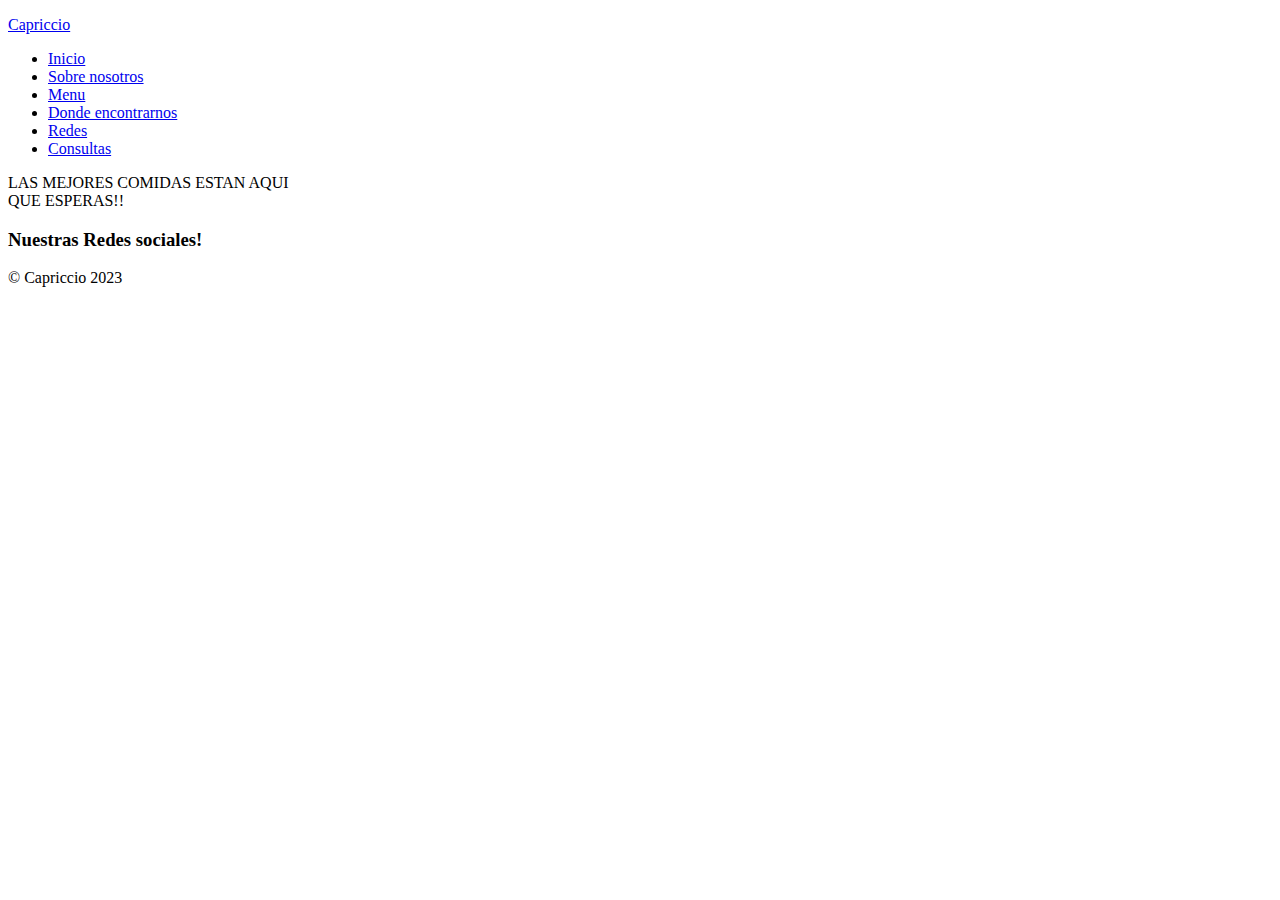
==== index.html @ 4becba8d "first commit" ====
<!DOCTYPE html>
<html lang="en">

<head>
    <meta charset="UTF-8">
    <meta http-equiv="X-UA-Compatible" content="IE=edge">
    <meta name="viewport" content="width=device-width, initial-scale=1.0">
    <!-- Googlefonts link -->
    <link rel="preconnect" href="https://fonts.googleapis.com">
    <link rel="preconnect" href="https://fonts.gstatic.com" crossorigin>
    <link href="https://fonts.googleapis.com/css2?family=Nunito:ital@1&display=swap" rel="stylesheet">
    <!-- CDN Fontawesome-->
    <link rel="stylesheet" href="https://cdnjs.cloudflare.com/ajax/libs/font-awesome/6.2.1/css/all.min.css"
        integrity="sha512-MV7K8+y+gLIBoVD59lQIYicR65iaqukzvf/nwasF0nqhPay5w/9lJmVM2hMDcnK1OnMGCdVK+iQrJ7lzPJQd1w=="
        crossorigin="anonymous" referrerpolicy="no-referrer" />
            <!-- CDN BOOTSTRAP CSS -->
            <link href="https://cdn.jsdelivr.net/npm/bootstrap@5.3.0-alpha1/dist/css/bootstrap.min.css" rel="stylesheet" integrity="sha384-GLhlTQ8iRABdZLl6O3oVMWSktQOp6b7In1Zl3/Jr59b6EGGoI1aFkw7cmDA6j6gD" crossorigin="anonymous">
            <!-- CSS -->
        <link rel="stylesheet" href="">
    <title>Capricho</title>
</head>

<body>
    <header>
        <div class="container">
            <p class="logo"><a href="index.html">Capriccio</a></p>
            <nav>
                <ul class="indexul">
                    <li><a href="#hero">Inicio</a></li>
                    <li><a href="./html/sobre-nosotros.html">Sobre nosotros</a></li>
                    <li><a href="./html/menu.html">Menu</a></li>
                    <li><a href="./html/zona-map.html">Donde encontrarnos</a></li>
                    <li><a href="#redes">Redes</a></li>
                    <li><a href="html/consultas.html">Consultas</a></li>
                </ul>
            </nav>
        </div>
    </header>
    <!--Hero pagina principal-->
    <section id="hero">
        LAS MEJORES COMIDAS ESTAN AQUI <br> QUE ESPERAS!!
    </section>
    <!--Footer de toda las paginas-->
    <footer id="redes">
        <h3>Nuestras Redes sociales!</h3>
        <div class="redes-sociales">
            <a href="https://www.facebook.com/capriccio.mpaz/" target="_blank"><i
                    class="fa-brands fa-facebook fa-4x"></i></a>
        </div>
        <p>&copy; Capriccio 2023</p>
    </footer>
    <!-- CDN BOOTSTRAP JS -->
    <script src="https://cdn.jsdelivr.net/npm/bootstrap@5.3.0-alpha1/dist/js/bootstrap.bundle.min.js" integrity="sha384-w76AqPfDkMBDXo30jS1Sgez6pr3x5MlQ1ZAGC+nuZB+EYdgRZgiwxhTBTkF7CXvN" crossorigin="anonymous"></script>
  </body>
</body>

</html>
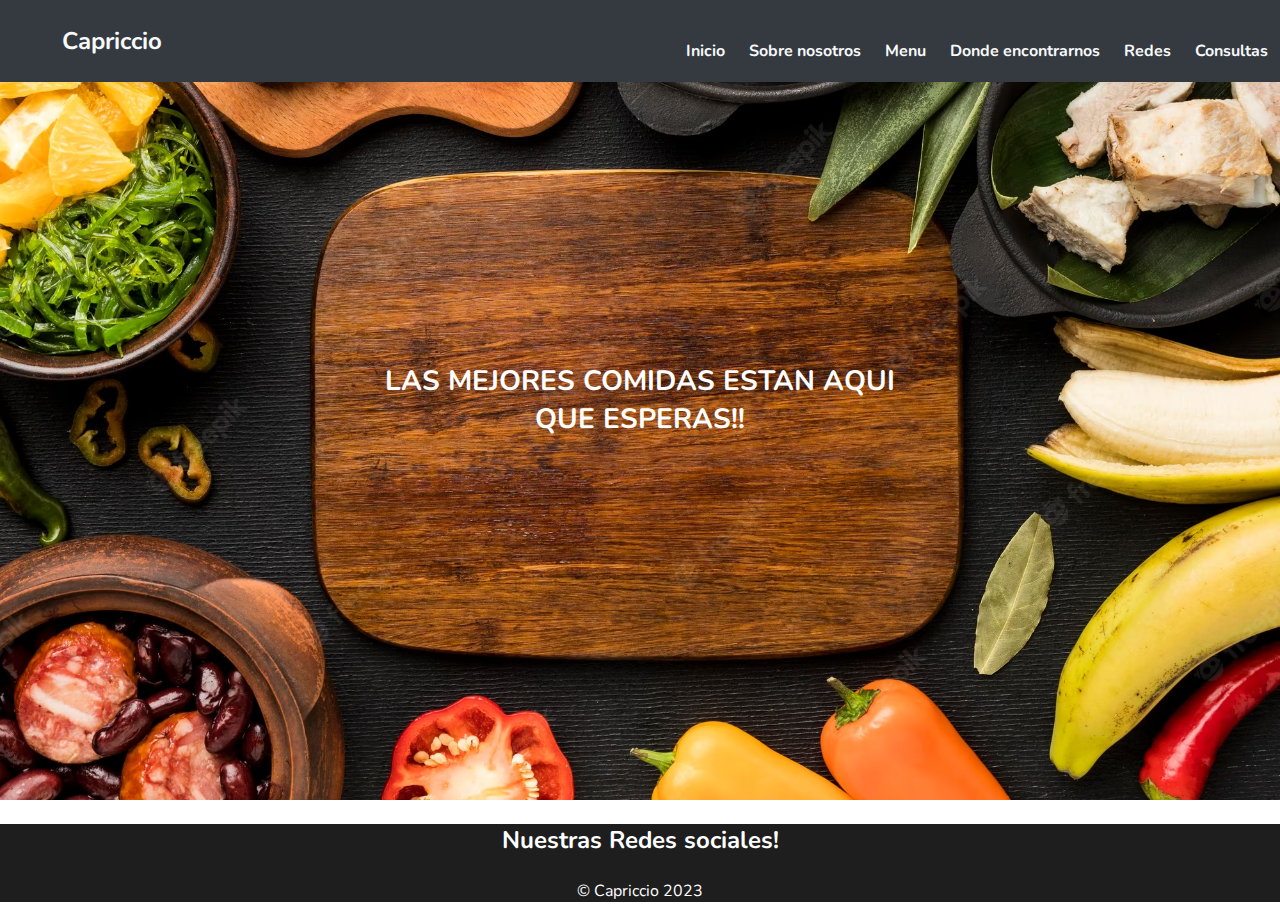
==== commit 6f396d91: "test para github" ====
--- a/index.html
+++ b/index.html
@@ -16,7 +16,7 @@
             <!-- CDN BOOTSTRAP CSS -->
             <link href="https://cdn.jsdelivr.net/npm/bootstrap@5.3.0-alpha1/dist/css/bootstrap.min.css" rel="stylesheet" integrity="sha384-GLhlTQ8iRABdZLl6O3oVMWSktQOp6b7In1Zl3/Jr59b6EGGoI1aFkw7cmDA6j6gD" crossorigin="anonymous">
             <!-- CSS -->
-        <link rel="stylesheet" href="">
+        <link rel="stylesheet" href="css/style.css">
     <title>Capricho</title>
 </head>
 
@@ -27,11 +27,11 @@
             <nav>
                 <ul class="indexul">
                     <li><a href="#hero">Inicio</a></li>
-                    <li><a href="./html/sobre-nosotros.html">Sobre nosotros</a></li>
-                    <li><a href="./html/menu.html">Menu</a></li>
-                    <li><a href="./html/zona-map.html">Donde encontrarnos</a></li>
+                    <li><a href="../html/sobre-nosotros.html">Sobre nosotros</a></li>
+                    <li><a href="../html/menu.html">Menu</a></li>
+                    <li><a href="../html/zona-map.html">Donde encontrarnos</a></li>
                     <li><a href="#redes">Redes</a></li>
-                    <li><a href="html/consultas.html">Consultas</a></li>
+                    <li><a href="../html/consultas.html">Consultas</a></li>
                 </ul>
             </nav>
         </div>
--- a/css/style.css
+++ b/css/style.css
@@ -0,0 +1,211 @@
+*{
+    box-sizing: border-box;
+}
+html{
+    scroll-behavior: smooth;
+}
+
+body{
+    margin: 0;
+    font-family: 'Nunito', sans-serif;
+}
+/* Tamaño de las letras */
+
+h1{ font-size: 1.5em; }
+h2{ font-size: 2.5em;}
+h3{ font-size: 1.5em;}
+p{font-size: 1em;}
+ul{list-style-type: none;}
+
+/* Nav-bar/header */
+header{
+    background-color:#343A40;
+}
+header .logo {
+    color: #F8F9FA;
+    margin: 0;
+    padding: 25px 15px;
+    font-weight: 600;
+    font-size: 1.5em;
+    font-weight: 700;
+    padding-left: 50px;
+}
+.nav-bar li a{
+    text-decoration: none;
+    color: #ffffff;
+}
+.indexul{
+    display: block;
+    padding-top: 20px;
+}
+header .container{
+    display: flex;
+    flex-direction: column;
+    align-items: center;
+}
+header nav{
+    display: flex;
+    flex-direction: column;
+    text-align: center;
+    padding-bottom: 25px;
+    z-index: 10;
+}
+header a{
+    padding: 5px 12px;
+    font-weight: bold;
+    text-decoration: none;
+    color: #F8F9FA;
+}
+header a:hover{
+    color: #000000
+}
+/* hero */
+#hero{
+    color: #ffffff;
+    font-size: 28px;
+    font-weight: bold;
+    display: flex;
+    align-items: center;
+    justify-content: center;
+    text-align: center;
+    flex-direction: column;
+    height: 70vh;
+    background-image: url("/imagenes/comida.png");
+    background-repeat: no-repeat;
+    background-size: cover;
+    background-position: center;
+}
+#comidas .container{
+    text-align: center;
+    padding: 200px 12px;
+}
+/* Card */
+#mas-comidas{
+    background-color: rgb(30,30,30);
+    color: rgb(255, 255, 255);
+    text-align: center;
+}
+
+#mas-comidas .container{
+    padding: 200px 0;
+}
+#mas-comidas .cart{
+    background-position: center center;
+    background-size: cover;
+    padding: 50px;
+    margin: 12px;
+    border-radius: 15px;
+}
+.cart:first-child{
+    background-image: linear-gradient(
+        0deg,
+        rgba(0,0,0,0.5),
+        rgba(0,0,0,0.5)
+    )
+    ,url(/imagenes/menu1.png);
+}
+.cart:nth-child(2){
+    background-image: linear-gradient(
+        0deg,
+        rgba(0,0,0,0.5),
+        rgba(0,0,0,0.5)
+    )
+    ,url(/imagenes/mmenu2.png);
+}
+.cart:nth-child(3){
+    background-image: linear-gradient(
+        0deg,
+        rgba(0,0,0,0.5),
+        rgba(0,0,0,0.5)
+    )
+    ,url(/imagenes/comidaa3.png);
+}
+.mapa{
+    height: 400px;
+}
+#sobre-nosotros h2{
+    font-size: 3vw;
+    background-color: #474d53;
+    margin: 0;
+    padding: 10px;
+    color: rgb(255, 255, 255);
+    font-weight: 100;
+}
+/* footer */
+footer{
+    text-align: center;
+    background-color: rgb(30,30,30);
+    color: rgb(255, 255, 255);
+}
+
+/* @media config*/
+@media (min-width: 720px){
+    header{
+        position: fixed;
+        width: 100%;
+    }
+    header .container{
+        flex-direction: row;
+        justify-content: space-between;
+    }
+
+    header nav{
+        flex-direction: row;
+        padding-bottom: 0;
+    }
+    .indexul{
+        display: flex;
+    }
+    #comidas .container{
+        display: flex;
+    }
+    .texto{
+        font-size: 25px;
+    }
+    #comidas .img-container{
+        background-image: url(/imagenes/fotolugar.jpg);
+        background-size: cover;
+        background-position: center center;
+        height: 500px;
+        width: 500px;
+        margin-right: 100px;
+    }
+    #comidas .texto{
+        width: 50%;
+        align-items: center;
+        padding-top: 100px;
+    }
+    #mas-comidas .comidass{
+        display: flex;
+        justify-content: center;
+    }
+    #hero{
+        display: flex;
+        flex-wrap: wrap;
+        width: 100%;
+        height: 800px;
+        
+    }
+}
+
+/* Carousel img Sobre Nosotros */
+.d-img{
+    height: 500px;
+    object-fit: cover;
+}
+/* Section form bootstrap Consultas */
+
+.section-color{
+    background-color: #474d53;
+}
+.mb-3{
+    padding: 10px;
+    margin: 47px;
+}
+.mb-2{
+    padding: 10px;
+    margin: 40px;
+}
+.form-control{
+    color: #000000;
+}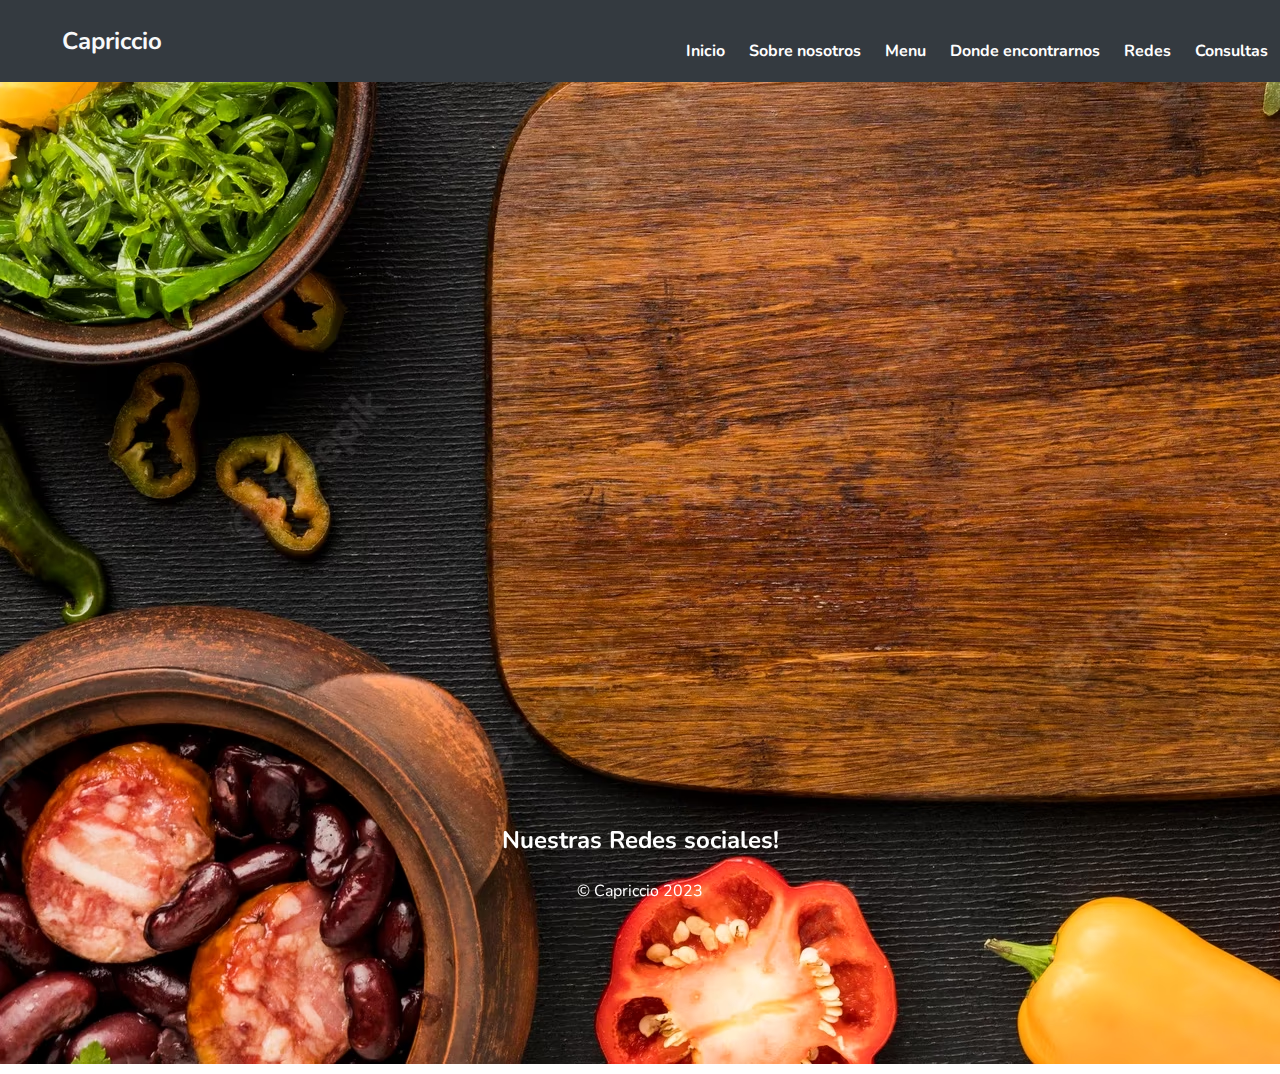
==== commit 2740dd2c: "Solucione el primer linkeo del index y modifique los linkeos entre paginas" ====
--- a/index.html
+++ b/index.html
@@ -17,6 +17,8 @@
             <link href="https://cdn.jsdelivr.net/npm/bootstrap@5.3.0-alpha1/dist/css/bootstrap.min.css" rel="stylesheet" integrity="sha384-GLhlTQ8iRABdZLl6O3oVMWSktQOp6b7In1Zl3/Jr59b6EGGoI1aFkw7cmDA6j6gD" crossorigin="anonymous">
             <!-- CSS -->
         <link rel="stylesheet" href="css/style.css">
+        <!-- ScrollReveal jv -->
+        <script src="js/scrollreveal.js"></script>
     <title>Capricho</title>
 </head>
 
@@ -24,20 +26,23 @@
     <header>
         <div class="container">
             <p class="logo"><a href="index.html">Capriccio</a></p>
-            <nav>
+            <nav class="nav-bar">
                 <ul class="indexul">
                     <li><a href="#hero">Inicio</a></li>
-                    <li><a href="../html/sobre-nosotros.html">Sobre nosotros</a></li>
-                    <li><a href="../html/menu.html">Menu</a></li>
-                    <li><a href="../html/zona-map.html">Donde encontrarnos</a></li>
+                    <li><a href="./html/sobre-nosotros.html">Sobre nosotros</a></li>
+                    <li><a href="./html/menu.html">Menu</a></li>
+                    <li><a href="./html/zona-map.html">Donde encontrarnos</a></li>
                     <li><a href="#redes">Redes</a></li>
-                    <li><a href="../html/consultas.html">Consultas</a></li>
+                    <li><a href="./html/consultas.html">Consultas</a></li>
                 </ul>
             </nav>
         </div>
     </header>
     <!--Hero pagina principal-->
     <section id="hero">
+        <div>
+            <img src="../imagenes/comida.png" alt="">
+        </div>
         LAS MEJORES COMIDAS ESTAN AQUI <br> QUE ESPERAS!!
     </section>
     <!--Footer de toda las paginas-->
@@ -51,6 +56,7 @@
     </footer>
     <!-- CDN BOOTSTRAP JS -->
     <script src="https://cdn.jsdelivr.net/npm/bootstrap@5.3.0-alpha1/dist/js/bootstrap.bundle.min.js" integrity="sha384-w76AqPfDkMBDXo30jS1Sgez6pr3x5MlQ1ZAGC+nuZB+EYdgRZgiwxhTBTkF7CXvN" crossorigin="anonymous"></script>
+    <script src="js/index.js"></script>
   </body>
 </body>
 
--- a/css/style.css
+++ b/css/style.css
@@ -55,6 +55,7 @@
     font-weight: bold;
     text-decoration: none;
     color: #F8F9FA;
+    
 }
 header a:hover{
     color: #000000
@@ -70,7 +71,7 @@
     text-align: center;
     flex-direction: column;
     height: 70vh;
-    background-image: url("/imagenes/comida.png");
+    background-image: url("../imagenes/comida.png");
     background-repeat: no-repeat;
     background-size: cover;
     background-position: center;
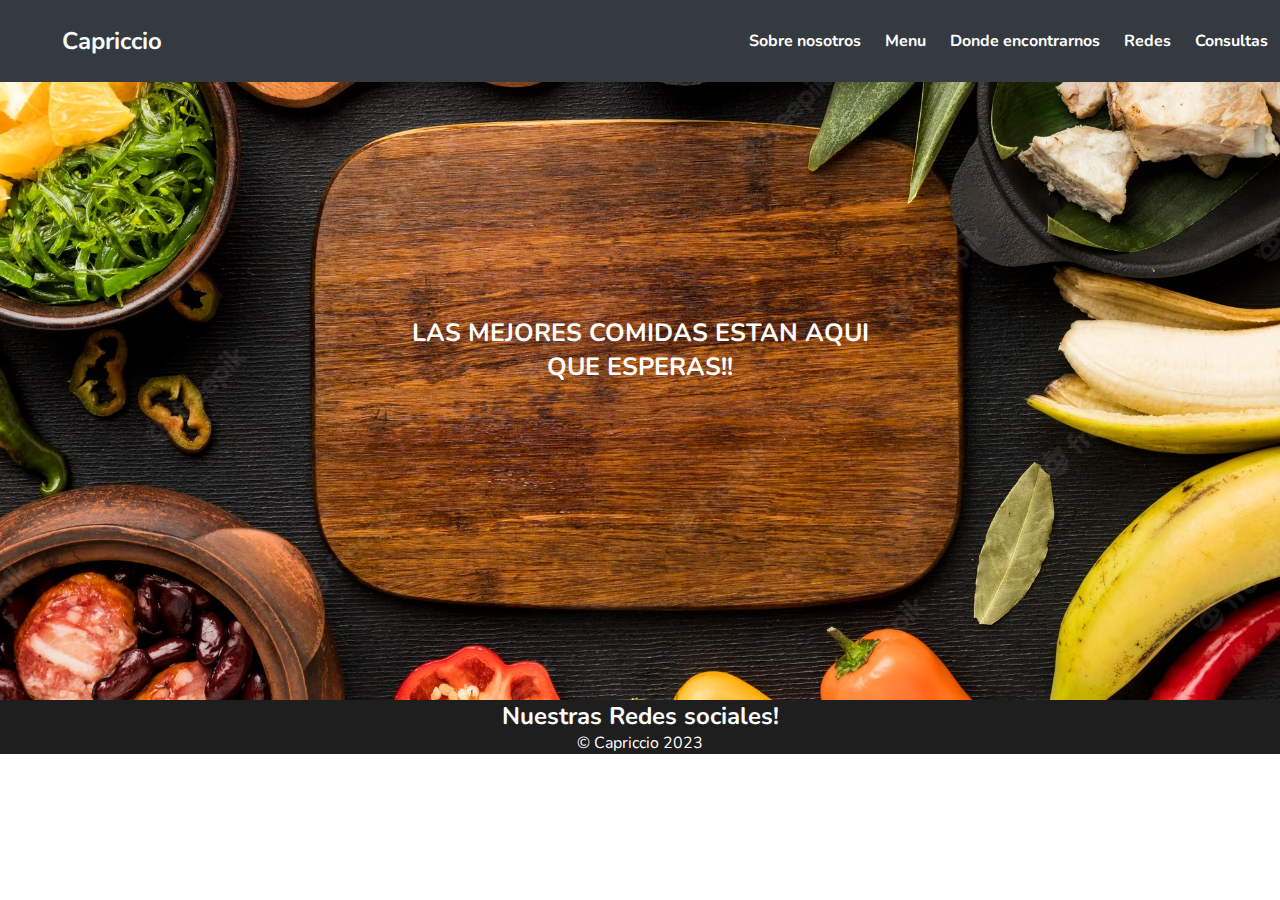
==== commit 05eefcb7: "linkeo" ====
--- a/index.html
+++ b/index.html
@@ -5,6 +5,7 @@
     <meta charset="UTF-8">
     <meta http-equiv="X-UA-Compatible" content="IE=edge">
     <meta name="viewport" content="width=device-width, initial-scale=1.0">
+    <meta name="keywords" content="redes, menu, sobre nosotros, formulario, mapa">
     <!-- Googlefonts link -->
     <link rel="preconnect" href="https://fonts.googleapis.com">
     <link rel="preconnect" href="https://fonts.gstatic.com" crossorigin>
@@ -16,10 +17,10 @@
             <!-- CDN BOOTSTRAP CSS -->
             <link href="https://cdn.jsdelivr.net/npm/bootstrap@5.3.0-alpha1/dist/css/bootstrap.min.css" rel="stylesheet" integrity="sha384-GLhlTQ8iRABdZLl6O3oVMWSktQOp6b7In1Zl3/Jr59b6EGGoI1aFkw7cmDA6j6gD" crossorigin="anonymous">
             <!-- CSS -->
-        <link rel="stylesheet" href="css/style.css">
+        <link rel="stylesheet" href="css/main.css">
         <!-- ScrollReveal jv -->
         <script src="js/scrollreveal.js"></script>
-    <title>Capricho</title>
+    <title>Capriccio | Inicio</title>
 </head>
 
 <body>
@@ -28,7 +29,6 @@
             <p class="logo"><a href="index.html">Capriccio</a></p>
             <nav class="nav-bar">
                 <ul class="indexul">
-                    <li><a href="#hero">Inicio</a></li>
                     <li><a href="./html/sobre-nosotros.html">Sobre nosotros</a></li>
                     <li><a href="./html/menu.html">Menu</a></li>
                     <li><a href="./html/zona-map.html">Donde encontrarnos</a></li>
@@ -40,9 +40,6 @@
     </header>
     <!--Hero pagina principal-->
     <section id="hero">
-        <div>
-            <img src="../imagenes/comida.png" alt="">
-        </div>
         LAS MEJORES COMIDAS ESTAN AQUI <br> QUE ESPERAS!!
     </section>
     <!--Footer de toda las paginas-->
--- a/css/main.css
+++ b/css/main.css
@@ -0,0 +1,216 @@
+* {
+  padding: 0;
+  margin: 0;
+  box-sizing: border-box;
+}
+
+html {
+  scroll-behavior: smooth;
+}
+
+body {
+  margin: 0;
+  font-family: "Nunito", sans-serif;
+}
+
+h1 {
+  font-size: 1.5em;
+}
+
+h2 {
+  font-size: 2.5em;
+}
+
+h3 {
+  font-size: 1.5em;
+}
+
+p {
+  font-size: 1em;
+}
+
+ul {
+  list-style-type: none;
+}
+
+header {
+  background-color: #343A40;
+  z-index: 1;
+}
+header .logo {
+  color: #F8F9FA;
+  margin: 0;
+  padding: 25px 15px;
+  font-weight: 600;
+  font-size: 1.5em;
+  font-weight: 700;
+  padding-left: 50px;
+}
+header .nav-bar li a {
+  text-decoration: none;
+  color: #ffffff;
+}
+header .container {
+  flex-direction: column;
+  align-items: center;
+  display: flex;
+}
+header nav {
+  display: flex;
+  flex-direction: column;
+  text-align: center;
+  padding-bottom: 25px;
+  z-index: 10;
+}
+header a {
+  padding: 5px 12px;
+  font-weight: bold;
+  text-decoration: none;
+  color: #F8F9FA;
+}
+header a:hover {
+  color: #000000;
+}
+
+section .container2 {
+  display: flex;
+  max-width: 1100px;
+  padding: 100px 0 0;
+}
+section .card {
+  border-radius: 6px;
+  overflow: hidden;
+  background: #fff;
+  box-shadow: 0px 1px 10px rgba(0, 0, 0, 0.2);
+  cursor: default;
+  transition: all 400ms ease;
+}
+section .card:hover {
+  box-shadow: 5px 5px 20px rgba(0, 0, 0, 0.4);
+  transform: translateY(-3%);
+}
+section .card img {
+  width: 100%;
+}
+section .card .contenido {
+  padding: 15px;
+  text-align: center;
+}
+section .card .contenido p {
+  line-height: 1.5;
+  color: #6a6a6a;
+}
+section .card .contenido h3 {
+  font-weight: 400;
+  margin-bottom: 15px;
+}
+
+#hero {
+  color: #ffffff;
+  font-size: 10px;
+  font-weight: bold;
+  display: flex;
+  align-items: center;
+  justify-content: center;
+  text-align: center;
+  flex-direction: column;
+  height: 30vh;
+  background-image: url("../imagenes/comida.png");
+  background-repeat: no-repeat;
+  background-size: cover;
+  background-position: center;
+}
+
+#sobre-nosotros .container {
+  text-align: center;
+  padding: 200px 12px;
+}
+#sobre-nosotros h2 {
+  font-size: 3vw;
+  background-color: #474d53;
+  margin: 0;
+  padding: 10px;
+  color: rgb(255, 255, 255);
+  font-weight: 100;
+}
+
+.mapa {
+  height: 400px;
+}
+
+footer {
+  text-align: center;
+  background-color: rgb(30, 30, 30);
+  color: rgb(255, 255, 255);
+}
+
+@media (min-width: 720px) {
+  header {
+    position: fixed;
+    width: 100%;
+  }
+  header .container {
+    flex-direction: row;
+    justify-content: space-between;
+  }
+  header nav {
+    flex-direction: row;
+    padding-bottom: 0;
+  }
+  .indexul {
+    display: flex;
+  }
+  #sobre-nosotros .container {
+    display: flex;
+  }
+  #sobre-nosotros .img-container {
+    background-image: url("../imagenes/fotolugar.jpg");
+    background-size: cover;
+    background-position: center center;
+    height: 500px;
+    width: 500px;
+    margin-right: 100px;
+  }
+  #sobre-nosotros .texto {
+    width: 50%;
+    align-items: center;
+    padding-top: 100px;
+  }
+  .texto {
+    font-size: 25px;
+  }
+  #mas-comidas .comidass {
+    display: flex;
+    justify-content: center;
+  }
+  #hero {
+    display: flex;
+    flex-wrap: wrap;
+    width: 100%;
+    height: 700px;
+    font-size: 25px;
+  }
+}
+.d-img {
+  height: 500px;
+  -o-object-fit: cover;
+     object-fit: cover;
+}
+
+.section-color {
+  background-color: #474d53;
+}
+
+.mb-3 {
+  padding: 10px;
+  margin: 47px;
+}
+
+.mb-2 {
+  padding: 10px;
+  margin: 40px;
+}
+
+.form-control {
+  color: #000000;
+}/*# sourceMappingURL=main.css.map */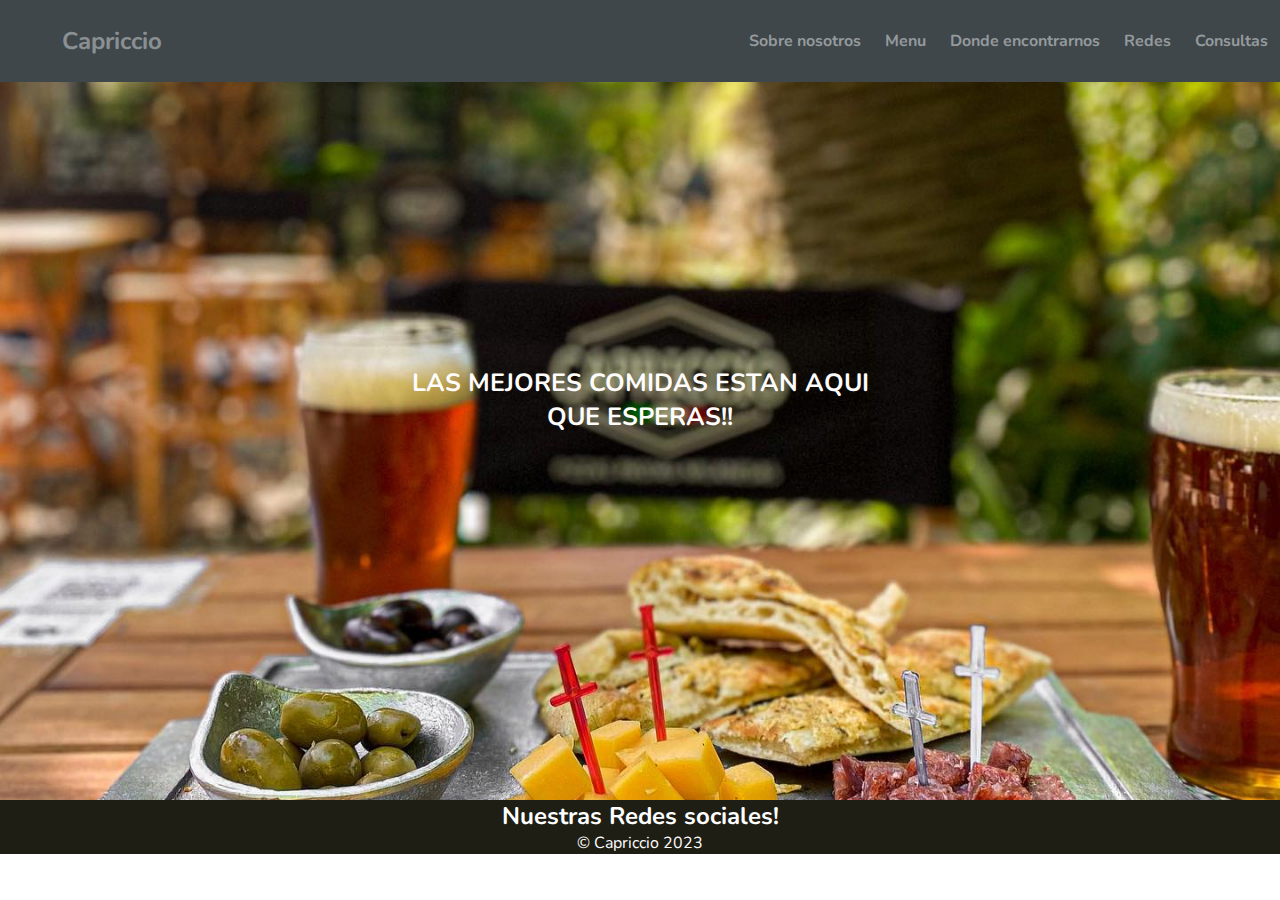
==== commit 9430d85b: "Nuevas imagenes, icono, linkeos, variables y efectos nuevos." ====
--- a/index.html
+++ b/index.html
@@ -9,19 +9,23 @@
     <!-- Googlefonts link -->
     <link rel="preconnect" href="https://fonts.googleapis.com">
     <link rel="preconnect" href="https://fonts.gstatic.com" crossorigin>
+    <!-- Scrollrevela js -->
+    <script src="js/scrollreveal.js"></script>
     <link href="https://fonts.googleapis.com/css2?family=Nunito:ital@1&display=swap" rel="stylesheet">
     <!-- CDN Fontawesome-->
     <link rel="stylesheet" href="https://cdnjs.cloudflare.com/ajax/libs/font-awesome/6.2.1/css/all.min.css"
         integrity="sha512-MV7K8+y+gLIBoVD59lQIYicR65iaqukzvf/nwasF0nqhPay5w/9lJmVM2hMDcnK1OnMGCdVK+iQrJ7lzPJQd1w=="
         crossorigin="anonymous" referrerpolicy="no-referrer" />
-            <!-- CDN BOOTSTRAP CSS -->
-            <link href="https://cdn.jsdelivr.net/npm/bootstrap@5.3.0-alpha1/dist/css/bootstrap.min.css" rel="stylesheet" integrity="sha384-GLhlTQ8iRABdZLl6O3oVMWSktQOp6b7In1Zl3/Jr59b6EGGoI1aFkw7cmDA6j6gD" crossorigin="anonymous">
-            <!-- CSS -->
-        <link rel="stylesheet" href="css/main.css">
-        <!-- ScrollReveal jv -->
-        <script src="js/scrollreveal.js"></script>
+    <!-- Icono pagina -->
+    <link rel="icon" href="./imagenes/logo-paginaa.ico">
+    <!-- CDN BOOTSTRAP CSS -->
+    <link href="https://cdn.jsdelivr.net/npm/bootstrap@5.3.0-alpha1/dist/css/bootstrap.min.css" rel="stylesheet"
+        integrity="sha384-GLhlTQ8iRABdZLl6O3oVMWSktQOp6b7In1Zl3/Jr59b6EGGoI1aFkw7cmDA6j6gD" crossorigin="anonymous">
+    <!-- CSS -->
+    <link rel="stylesheet" href="css/main.css">
     <title>Capriccio | Inicio</title>
 </head>
+<!-- Nav-bar mas logo -->
 
 <body>
     <header>
@@ -38,10 +42,15 @@
             </nav>
         </div>
     </header>
-    <!--Hero pagina principal-->
-    <section id="hero">
-        LAS MEJORES COMIDAS ESTAN AQUI <br> QUE ESPERAS!!
-    </section>
+    <main>
+        <!--Hero pagina principal-->
+        <section id="hero">
+            LAS MEJORES COMIDAS ESTAN AQUI
+            <div>
+                QUE ESPERAS!!
+            </div>
+        </section>
+    </main>
     <!--Footer de toda las paginas-->
     <footer id="redes">
         <h3>Nuestras Redes sociales!</h3>
@@ -51,10 +60,12 @@
         </div>
         <p>&copy; Capriccio 2023</p>
     </footer>
+    </main>
     <!-- CDN BOOTSTRAP JS -->
-    <script src="https://cdn.jsdelivr.net/npm/bootstrap@5.3.0-alpha1/dist/js/bootstrap.bundle.min.js" integrity="sha384-w76AqPfDkMBDXo30jS1Sgez6pr3x5MlQ1ZAGC+nuZB+EYdgRZgiwxhTBTkF7CXvN" crossorigin="anonymous"></script>
     <script src="js/index.js"></script>
-  </body>
+    <script src="https://cdn.jsdelivr.net/npm/bootstrap@5.3.0-alpha1/dist/js/bootstrap.bundle.min.js"
+        integrity="sha384-w76AqPfDkMBDXo30jS1Sgez6pr3x5MlQ1ZAGC+nuZB+EYdgRZgiwxhTBTkF7CXvN"
+        crossorigin="anonymous"></script>
 </body>
 
 </html>--- a/css/main.css
+++ b/css/main.css
@@ -1,6 +1,6 @@
 * {
-  padding: 0;
-  margin: 0;
+  padding: 0px;
+  margin: 0px;
   box-sizing: border-box;
 }
 
@@ -9,12 +9,12 @@
 }
 
 body {
-  margin: 0;
+  margin: 0px;
   font-family: "Nunito", sans-serif;
 }
 
 h1 {
-  font-size: 1.5em;
+  font-size: 1.4em;
 }
 
 h2 {
@@ -34,11 +34,11 @@
 }
 
 header {
-  background-color: #343A40;
+  background-color: #3f474b;
   z-index: 1;
 }
 header .logo {
-  color: #F8F9FA;
+  color: #fffcfc;
   margin: 0;
   padding: 25px 15px;
   font-weight: 600;
@@ -48,7 +48,11 @@
 }
 header .nav-bar li a {
   text-decoration: none;
-  color: #ffffff;
+  color: rgba(248, 249, 250, 0.4666666667);
+}
+header .nav-bar a:hover {
+  color: #fffcfc;
+  transition: all 0.6s;
 }
 header .container {
   flex-direction: column;
@@ -66,16 +70,20 @@
   padding: 5px 12px;
   font-weight: bold;
   text-decoration: none;
-  color: #F8F9FA;
+  color: rgba(248, 249, 250, 0.431372549);
 }
 header a:hover {
-  color: #000000;
+  color: #fffcfc;
+  transition: all 0.6s;
 }
 
 section .container2 {
   display: flex;
   max-width: 1100px;
   padding: 100px 0 0;
+  background-repeat: no-repeat;
+  background-size: cover;
+  background-position: center;
 }
 section .card {
   border-radius: 6px;
@@ -106,16 +114,15 @@
 }
 
 #hero {
-  color: #ffffff;
+  color: #fffcfc;
   font-size: 10px;
   font-weight: bold;
   display: flex;
-  align-items: center;
   justify-content: center;
   text-align: center;
   flex-direction: column;
-  height: 30vh;
-  background-image: url("../imagenes/comida.png");
+  height: 45vh;
+  background-image: url("../imagenes/foto-hero.jpg");
   background-repeat: no-repeat;
   background-size: cover;
   background-position: center;
@@ -123,25 +130,29 @@
 
 #sobre-nosotros .container {
   text-align: center;
-  padding: 200px 12px;
+  padding: 150px 12px;
 }
 #sobre-nosotros h2 {
-  font-size: 3vw;
-  background-color: #474d53;
+  font-size: 1vw;
+  background-color: #3f474b;
   margin: 0;
   padding: 10px;
+  color: #fffcfc;
+  font-weight: 100;
+}
+
+.mapa {
+  height: 500px;
+  margin: -1px;
+}
+
+footer {
+  text-align: center;
+  background-color: rgb(30, 30, 20);
   color: rgb(255, 255, 255);
-  font-weight: 100;
-}
-
-.mapa {
-  height: 400px;
-}
-
-footer {
-  text-align: center;
-  background-color: rgb(30, 30, 30);
-  color: rgb(255, 255, 255);
+}
+footer p {
+  margin: 0;
 }
 
 @media (min-width: 720px) {
@@ -187,8 +198,18 @@
     display: flex;
     flex-wrap: wrap;
     width: 100%;
-    height: 700px;
+    height: 800px;
     font-size: 25px;
+  }
+  footer p {
+    margin: 0px;
+  }
+  .mapa {
+    margin: -16px 10px 10px 10px;
+    margin-bottom: 4px;
+  }
+  .boton {
+    margin: 20px;
   }
 }
 .d-img {
@@ -198,19 +219,41 @@
 }
 
 .section-color {
-  background-color: #474d53;
+  background-color: #3f474b;
 }
 
 .mb-3 {
-  padding: 10px;
-  margin: 47px;
+  margin: 45px;
 }
 
 .mb-2 {
   padding: 10px;
-  margin: 40px;
+  margin: 36px;
 }
 
 .form-control {
   color: #000000;
+}
+
+.boton {
+  text-align: center;
+}
+.boton input {
+  margin: 4px;
+  padding: 0px 144px 0px 144px;
+  border-radius: 4px;
+  background-color: rgba(49, 18, 136, 0.685);
+  color: rgba(255, 255, 255, 0.486);
+  font-size: 17px;
+  font-family: Verdana, Geneva, Tahoma, sans-serif;
+  border-color: #fffcfc;
+}
+.boton input:hover {
+  color: #fffcfc;
+  transition: all 0.8s;
+}
+
+.container-fluid {
+  padding-right: 10%;
+  margin: 10px 10px 0px 70px;
 }/*# sourceMappingURL=main.css.map */